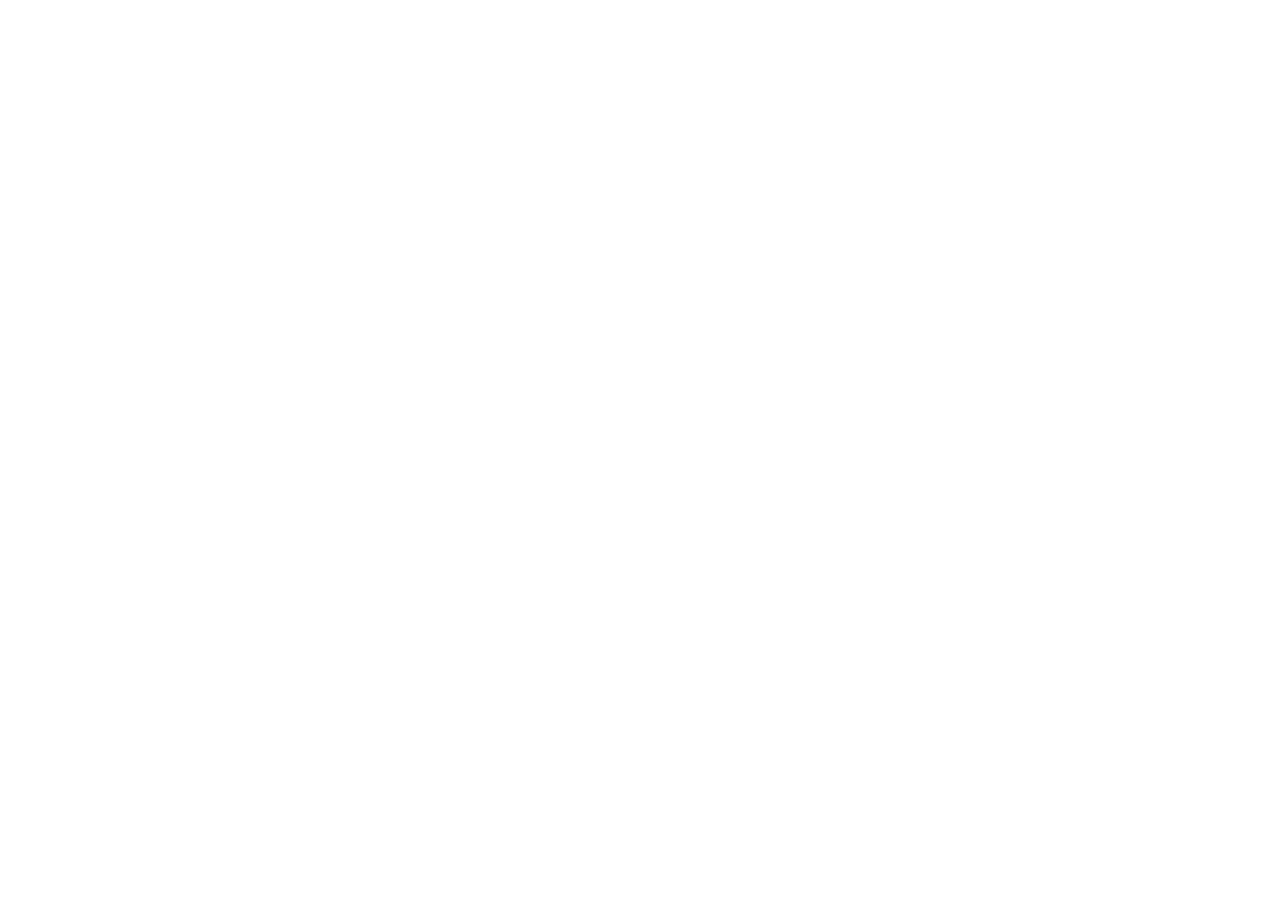
==== periodico/index.html @ 614540ad "Add files via upload" ====
<!DOCTYPE html>
<html lang="">
  <head>
    <meta charset="utf-8">
    <title>Me gusta el marca</title>
  </head>
  <body>
    <header></header>
    <main></main>
    <footer></footer>
  </body>
</html>
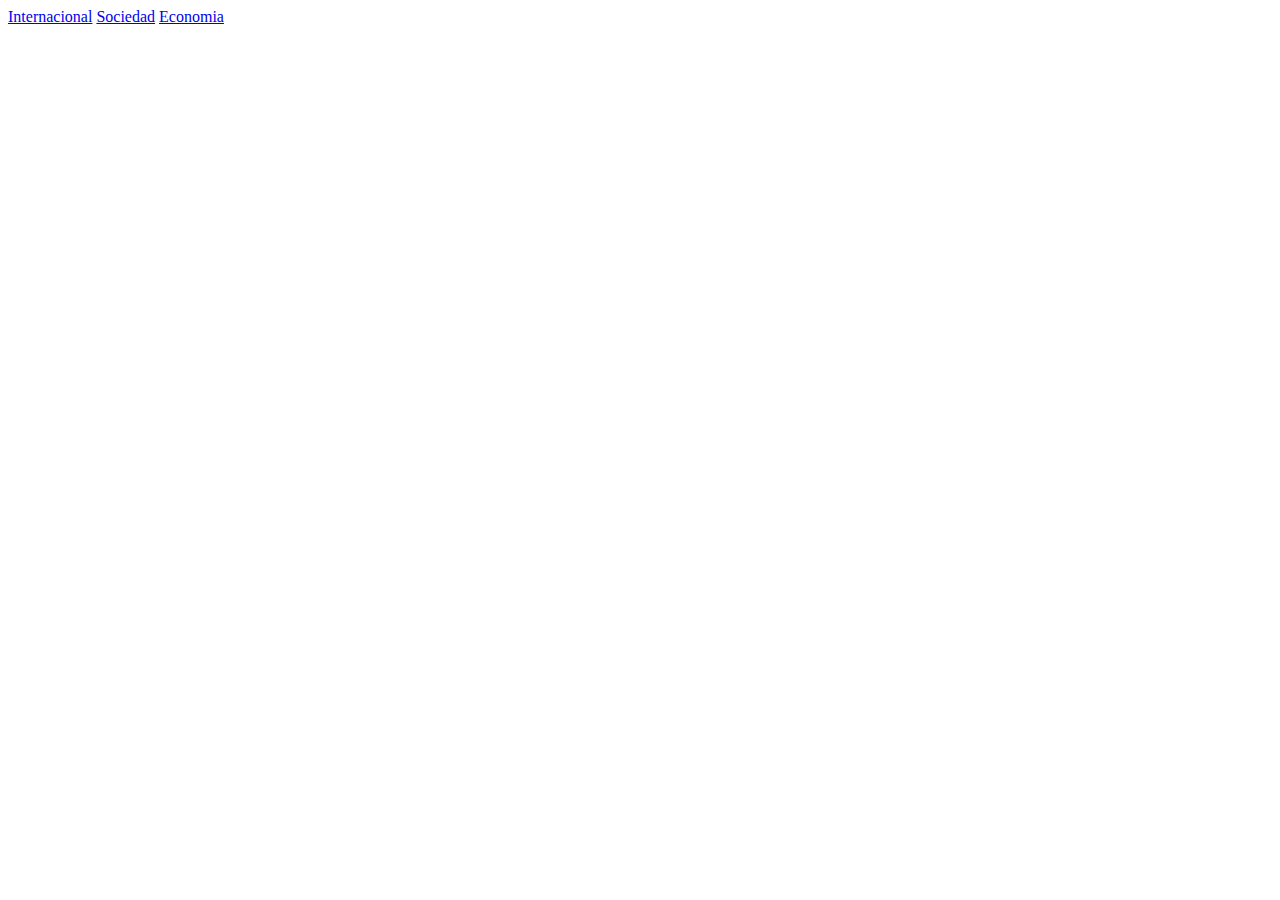
==== commit 098ee693: "Add files via upload" ====
--- a/periodico/index.html
+++ b/periodico/index.html
@@ -2,10 +2,14 @@
 <html lang="">
   <head>
     <meta charset="utf-8">
-    <title>Me gusta el marca</title>
+    <title>El Pepe</title>
   </head>
   <body>
-    <header></header>
+    <header>
+      <a href="internacional.html">Internacional</a>
+      <a href="sociedad.html">Sociedad</a>
+      <a href="economia.html">Economia</a>
+    </header>
     <main></main>
     <footer></footer>
   </body>
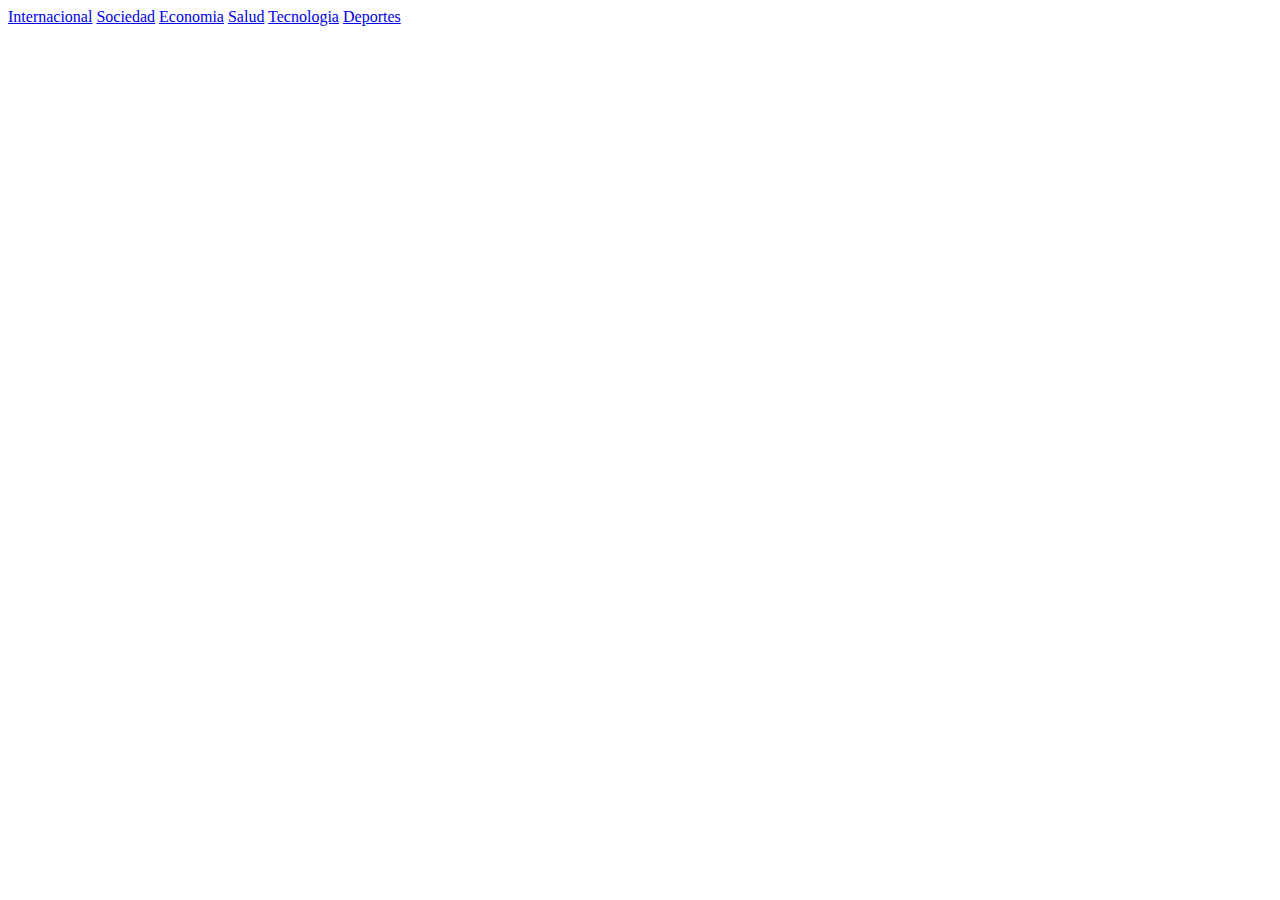
==== commit f24cecd2: "Add files via upload" ====
--- a/periodico/index.html
+++ b/periodico/index.html
@@ -9,6 +9,9 @@
       <a href="internacional.html">Internacional</a>
       <a href="sociedad.html">Sociedad</a>
       <a href="economia.html">Economia</a>
+      <a href="salud.html">Salud</a>
+      <a href="tecnologia.html">Tecnologia</a>
+      <a href="deportes.html">Deportes</a>
     </header>
     <main></main>
     <footer></footer>
